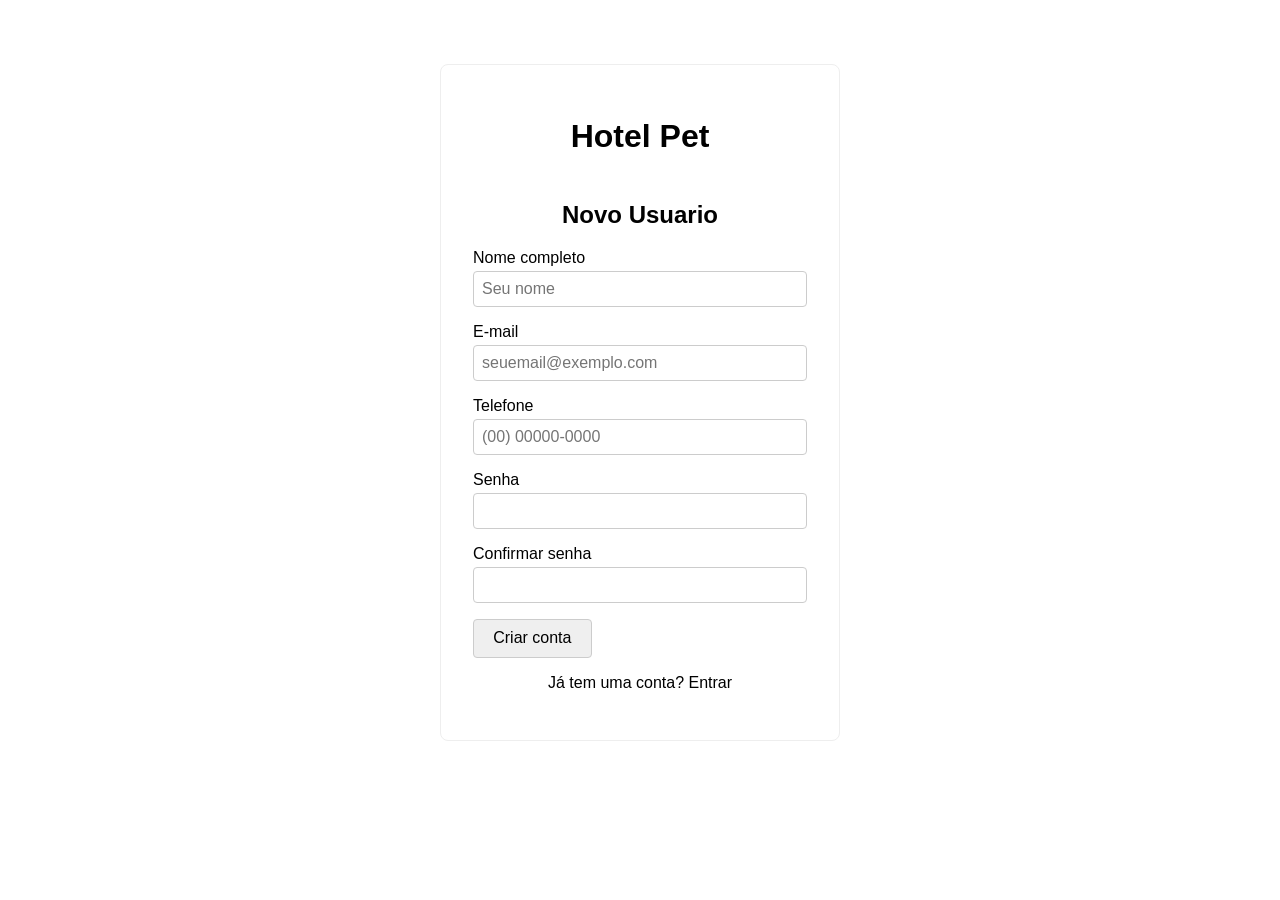
==== cadastro.html @ ab679e7f "Commit Inicial" ====
<!DOCTYPE html>
<html lang="pt-BR">
<head>
  <meta charset="UTF-8">
  <meta name="viewport" content="width=device-width, initial-scale=1.0">
  <title>Hotel Pet | Criar conta</title>
  <link rel="stylesheet" href="css/style.css">
</head>
<body class="auth-page">

  <main class="auth-container">
    <div class="auth-logo">
      <h1>Hotel Pet</h1>
    </div>

    <form action="index.html" method="get" class="auth-form">
      <h2>Novo Usuario</h2>

      <div class="campo">
        <label for="nome">Nome completo</label>
        <input type="text" id="nome" name="nome" placeholder="Seu nome" required>
      </div>

      <div class="campo">
        <label for="email">E-mail</label>
        <input type="email" id="email" name="email" placeholder="seuemail@exemplo.com" required>
      </div>

      <div class="campo">
        <label for="telefone">Telefone</label>
        <input type="tel" id="telefone" name="telefone" placeholder="(00) 00000-0000">
      </div>

      <div class="campo">
        <label for="senha">Senha</label>
        <input type="password" id="senha" name="senha" required>
      </div>

      <div class="campo">
        <label for="confirmar-senha">Confirmar senha</label>
        <input type="password" id="confirmar-senha" name="confirmar-senha" required>
      </div>

      <button type="submit" class="btn btn-primario">Criar conta</button>

      <p class="auth-alt">
        Já tem uma conta? <a href="index.html">Entrar</a>
      </p>
    </form>
  </main>

</body>
</html>
---- css/style.css ----
* {
  box-sizing: border-box;
}

body {
  margin: 0;
  font-family: sans-serif;
}

ul {
  list-style: none;
  margin: 0;
  padding: 0;
}

a {
  text-decoration: none;
  color: inherit;
}

img {
  max-width: 100%;
  display: block;
}

.topo {
  display: flex;
  align-items: center;
  justify-content: space-between;
  gap: 1rem;
  padding: 0.75rem 1.5rem;
  border-bottom: 1px solid #ccc;
}

.menu-principal ul {
  display: flex;
  gap: 1.5rem;
}

.perfil-topo {
  display: flex;
  align-items: center;
  gap: 0.5rem;
}

.perfil-topo img {
  width: 40px;
  height: 40px;
  border-radius: 50%;
}

.conteudo {
  padding: 1.5rem;
  max-width: 1100px;
  margin: 0 auto;
}

.cabecalho-pagina {
  display: flex;
  align-items: center;
  justify-content: space-between;
  margin-bottom: 1rem;
}

.link-voltar {
  display: inline-block;
  margin-bottom: 1rem;
}

.secao {
  margin-bottom: 2rem;
}

.campo {
  display: flex;
  flex-direction: column;
  gap: 0.25rem;
  margin-bottom: 1rem;
}

.grade-formulario {
  display: grid;
  grid-template-columns: repeat(2, 1fr);
  gap: 0 1.5rem;
}

.campo-largo {
  grid-column: 1 / -1;
}

.area-texto {
  width: 100%;
}

input, select, textarea {
  padding: 0.5rem;
  border: 1px solid #ccc;
  border-radius: 4px;
  font-size: 1rem;
}

.acoes-formulario {
  grid-column: 1 / -1;
  display: flex;
  gap: 0.75rem;
  margin-top: 1rem;
}

.btn {
  padding: 0.6rem 1.2rem;
  border-radius: 4px;
  border: 1px solid #ccc;
  cursor: pointer;
  font-size: 1rem;
  display: inline-block;
}

.btn-texto {
  border: none;
  padding: 0.2rem 0.4rem;
  text-decoration: underline;
}

.barra-busca {
  display: flex;
  gap: 0.75rem;
  margin-bottom: 1.5rem;
}

.barra-busca input[type="search"] {
  flex: 1;
}

.tabela-listagem {
  width: 100%;
  border-collapse: collapse;
}

.tabela-listagem th,
.tabela-listagem td {
  text-align: left;
  padding: 0.6rem;
  border-bottom: 1px solid #eee;
}

.badge {
  padding: 0.2rem 0.6rem;
  border-radius: 999px;
  border: 1px solid #ccc;
  font-size: 0.85rem;
}

.grade-cartoes {
  display: grid;
  grid-template-columns: repeat(auto-fill, minmax(220px, 1fr));
  gap: 1rem;
}

.cartao-pet {
  border: 1px solid #eee;
  border-radius: 6px;
  overflow: hidden;
}

.cartao-pet-info {
  padding: 0.75rem;
}

.secao-pet-perfil {
  display: flex;
  gap: 1.5rem;
  align-items: flex-start;
}

.foto-pet-grande {
  width: 200px;
  border-radius: 6px;
}

.lista-caracteristicas div {
  margin-bottom: 0.5rem;
}

.galeria-imagens {
  display: flex;
  gap: 0.75rem;
  flex-wrap: wrap;
}

.galeria-imagens img {
  width: 150px;
  height: 150px;
  object-fit: cover;
  border-radius: 4px;
}

.auth-container {
  max-width: 400px;
  margin: 4rem auto;
  padding: 2rem;
  border: 1px solid #eee;
  border-radius: 8px;
}

.auth-logo {
  display: flex;
  align-items: center;
  gap: 0.5rem;
  justify-content: center;
  margin-bottom: 1.5rem;
}

.auth-form h2 {
  text-align: center;
}

.auth-alt {
  text-align: center;
  margin-top: 1rem;
}

.rodape {
  text-align: center;
  padding: 1.5rem;
  color: #888;
  font-size: 0.9rem;
}
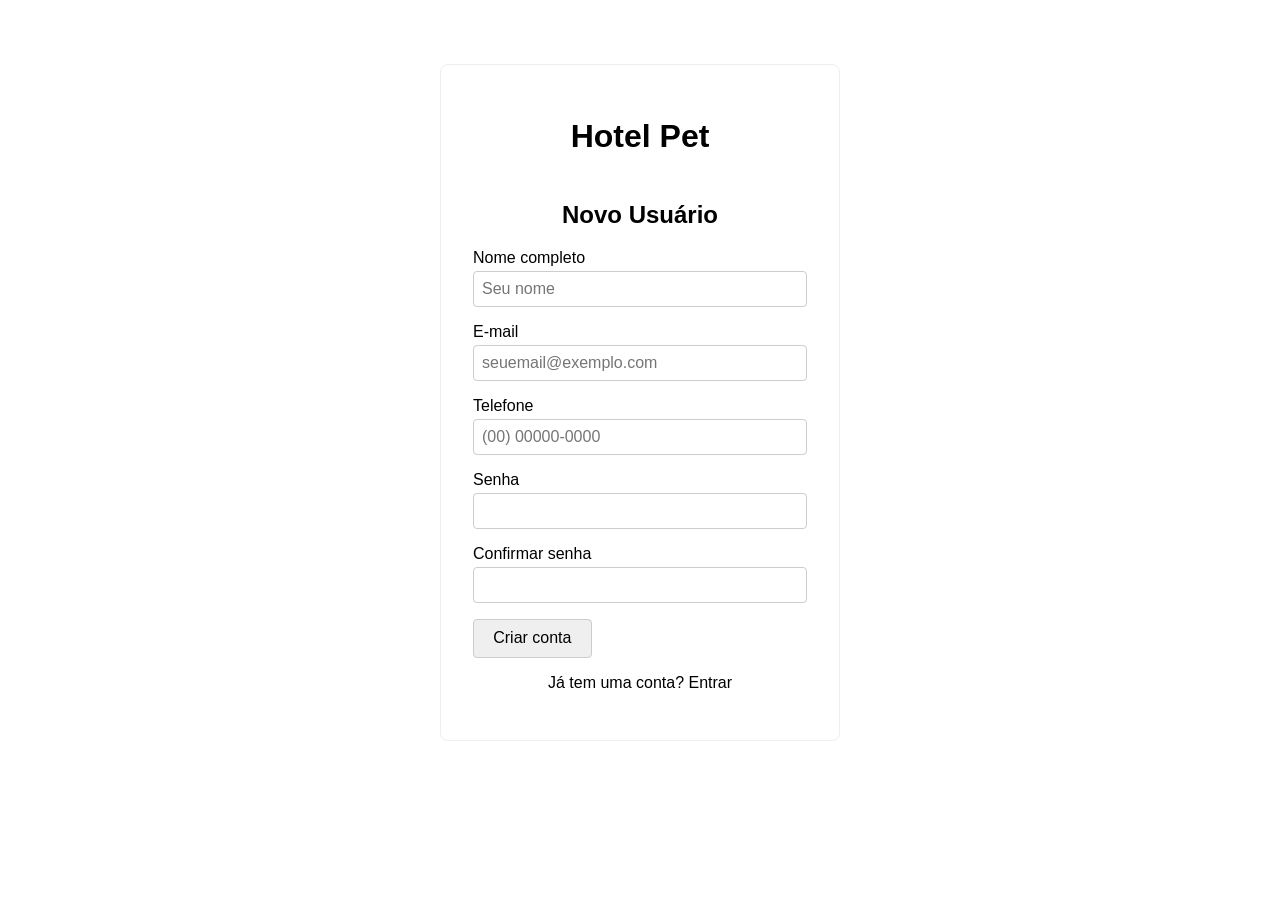
==== commit 1cff48de: "Update cadastro.html" ====
--- a/cadastro.html
+++ b/cadastro.html
@@ -14,7 +14,7 @@
     </div>
 
     <form action="index.html" method="get" class="auth-form">
-      <h2>Novo Usuario</h2>
+      <h2>Novo Usuário</h2>
 
       <div class="campo">
         <label for="nome">Nome completo</label>
@@ -49,5 +49,6 @@
     </form>
   </main>
 
+  <script src="js/navegacao.js"></script>
 </body>
 </html>
